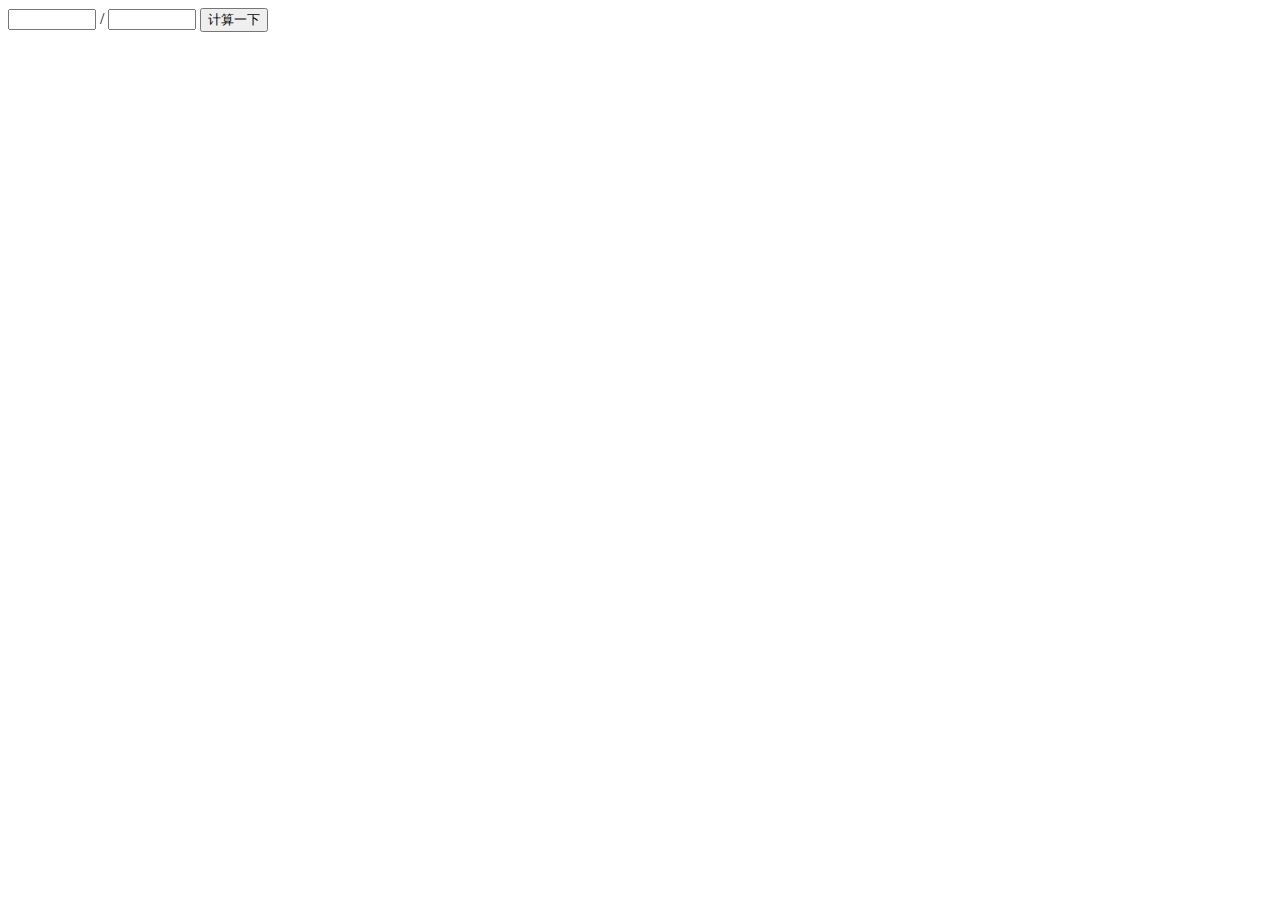
==== division_eg/division.html @ fbbd678c "增加一个除法的示例网页" ====
<!DOCTYPE html>
<html>
<head lang="en">
    <meta charset="UTF-8">
    <title></title>

</head>
<body>

<input type="text" title="被除数" id="divider" style="width: 80px" size="8"> /
<input type="text" title="除数" id="divisor" style="width: 80px" size="8">
<button title="计算" onclick='javascript:division(document.getElementById("divider").value,document.getElementById("divisor").value)'>计算一下</button>
<p id="output"></p>

<script type="text/javascript" src="division.js"></script>
</body>

</html>
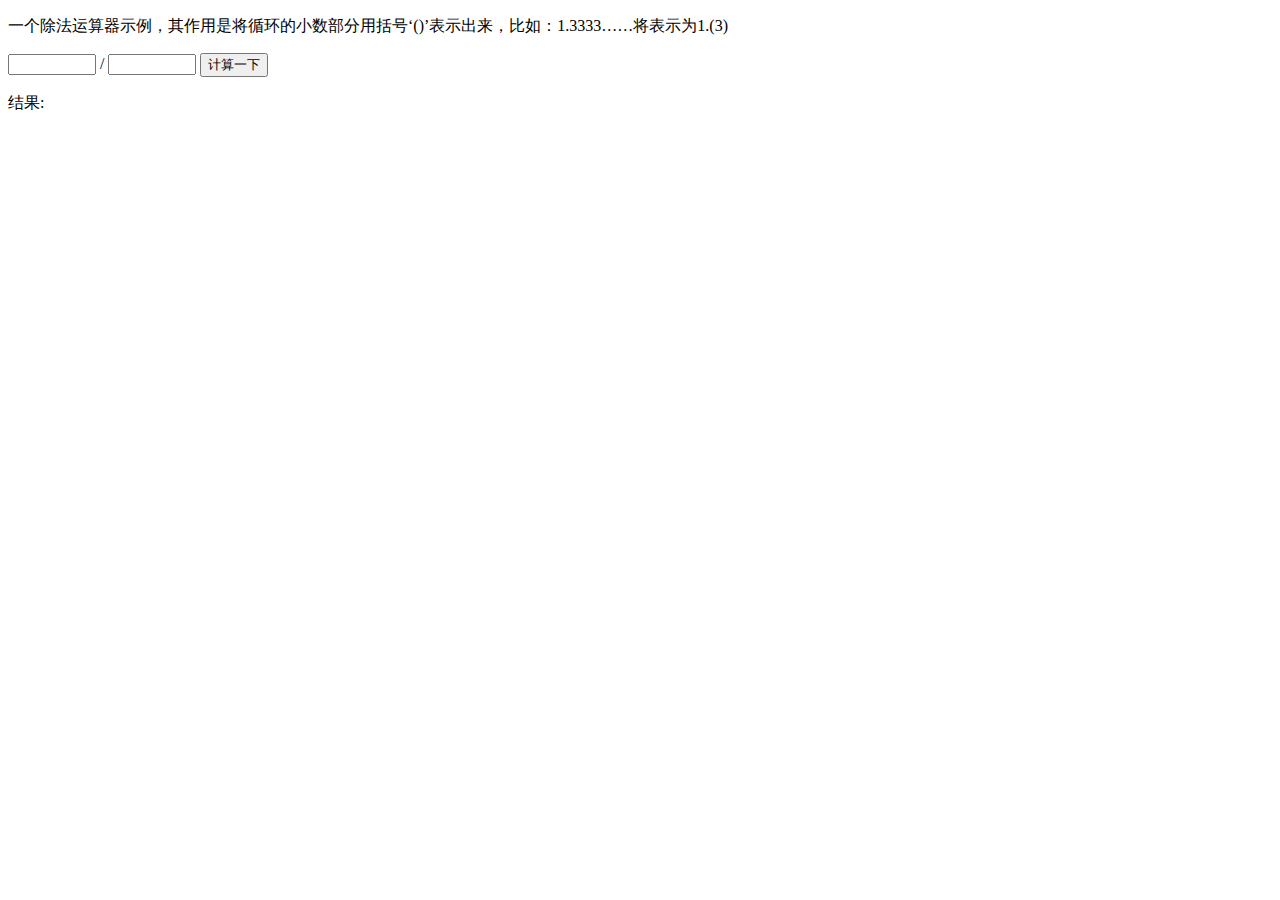
==== commit 7805ba27: "增加一个除法的示例网页" ====
--- a/division_eg/division.html
+++ b/division_eg/division.html
@@ -2,15 +2,15 @@
 <html>
 <head lang="en">
     <meta charset="UTF-8">
-    <title></title>
+    <title>除法运算器示例</title>
 
 </head>
 <body>
-
+<P>一个除法运算器示例，其作用是将循环的小数部分用括号‘()’表示出来，比如：1.3333……将表示为1.(3)</p>
 <input type="text" title="被除数" id="divider" style="width: 80px" size="8"> /
 <input type="text" title="除数" id="divisor" style="width: 80px" size="8">
 <button title="计算" onclick='javascript:division(document.getElementById("divider").value,document.getElementById("divisor").value)'>计算一下</button>
-<p id="output"></p>
+<p>结果:<p id="output"></div></p>
 
 <script type="text/javascript" src="division.js"></script>
 </body>
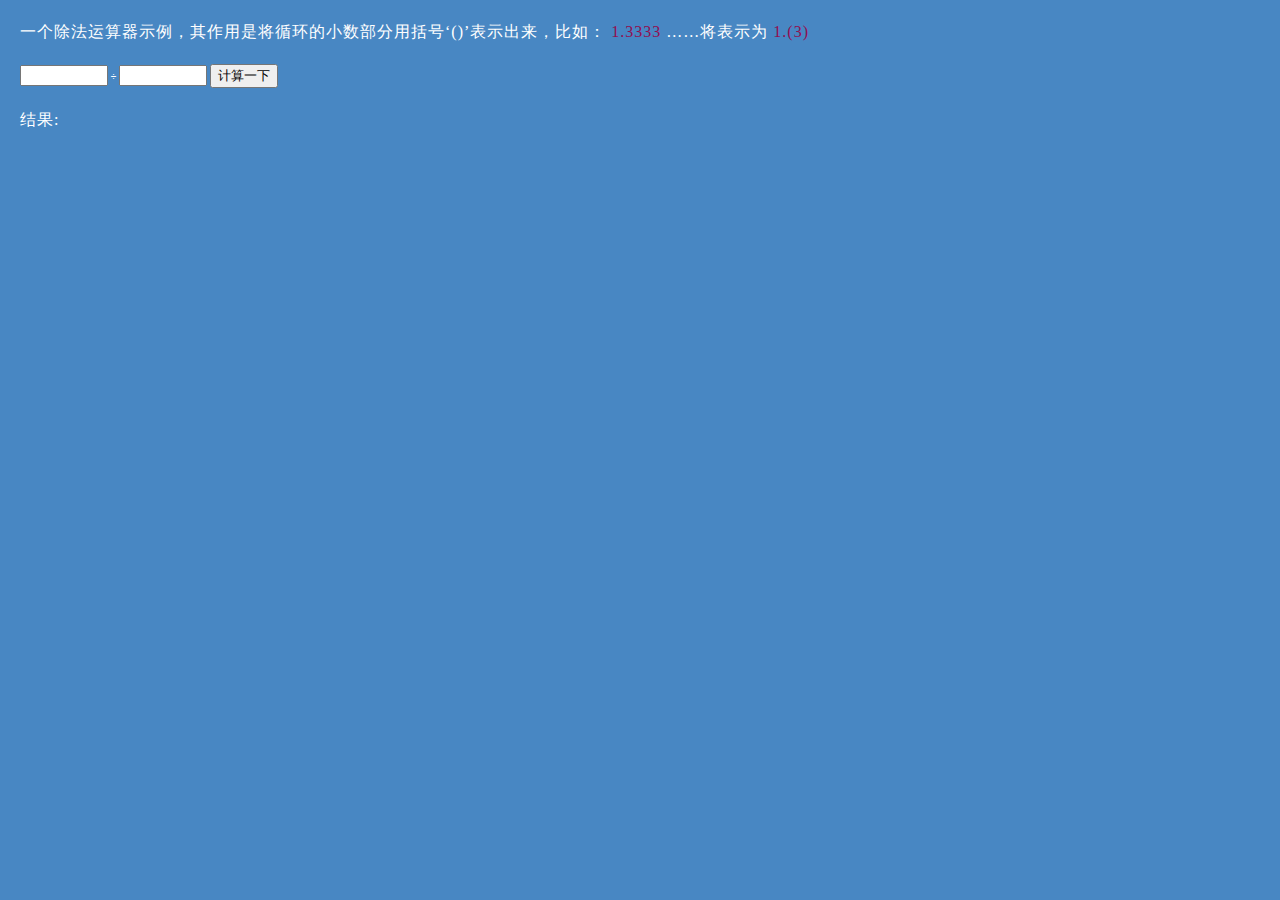
==== commit fc26ff36: "修改页面使其适用于移动终端" ====
--- a/division_eg/division.html
+++ b/division_eg/division.html
@@ -2,15 +2,21 @@
 <html>
 <head lang="en">
     <meta charset="UTF-8">
+    <meta http-equiv="X-UA-Compatible" content="chrome=1">
     <title>除法运算器示例</title>
-
+	<meta name="viewport" content="width=device-width, initial-scale=1, user-scalable=no">
+    <link href="style.css" rel="stylesheet" type="text/css">
 </head>
 <body>
-<P>一个除法运算器示例，其作用是将循环的小数部分用括号‘()’表示出来，比如：1.3333……将表示为1.(3)</p>
-<input type="text" title="被除数" id="divider" style="width: 80px" size="8"> /
+<P>一个除法运算器示例，其作用是将循环的小数部分用括号‘()’表示出来，比如：
+    <a class="number">1.3333</a>
+    ……将表示为
+    <a class="number">1.(3)</a>
+</p>
+<input type="text" title="被除数" id="divider" style="width: 80px" size="8"> <a id = "divideSign">÷</a>
 <input type="text" title="除数" id="divisor" style="width: 80px" size="8">
 <button title="计算" onclick='javascript:division(document.getElementById("divider").value,document.getElementById("divisor").value)'>计算一下</button>
-<p>结果:<p id="output"></div></p>
+<p>结果:<a class="number" id="output"></a></p>
 
 <script type="text/javascript" src="division.js"></script>
 </body>
--- a/division_eg/style.css
+++ b/division_eg/style.css
@@ -0,0 +1,36 @@
+html {
+  font-size: 10px;
+  font-family: 'Open Sans', sans-serif;
+}
+
+
+h1 {
+  font-size: 60px;
+  text-align: center;
+}
+
+p {
+  color: #ffffff;
+  font-family: '微软雅黑';
+  font-size: 16px;  
+  line-height: 2;
+  letter-spacing: 1px;
+}
+
+html {
+  background-color: #4887c3;
+}
+
+body {
+  margin: 0 auto;
+  padding: 0 20px 20px 20px;
+}
+
+#divideSign {
+  color: #ffffff
+}
+
+.number {
+  font-family:  'Impact';
+  color: #920e51;
+}